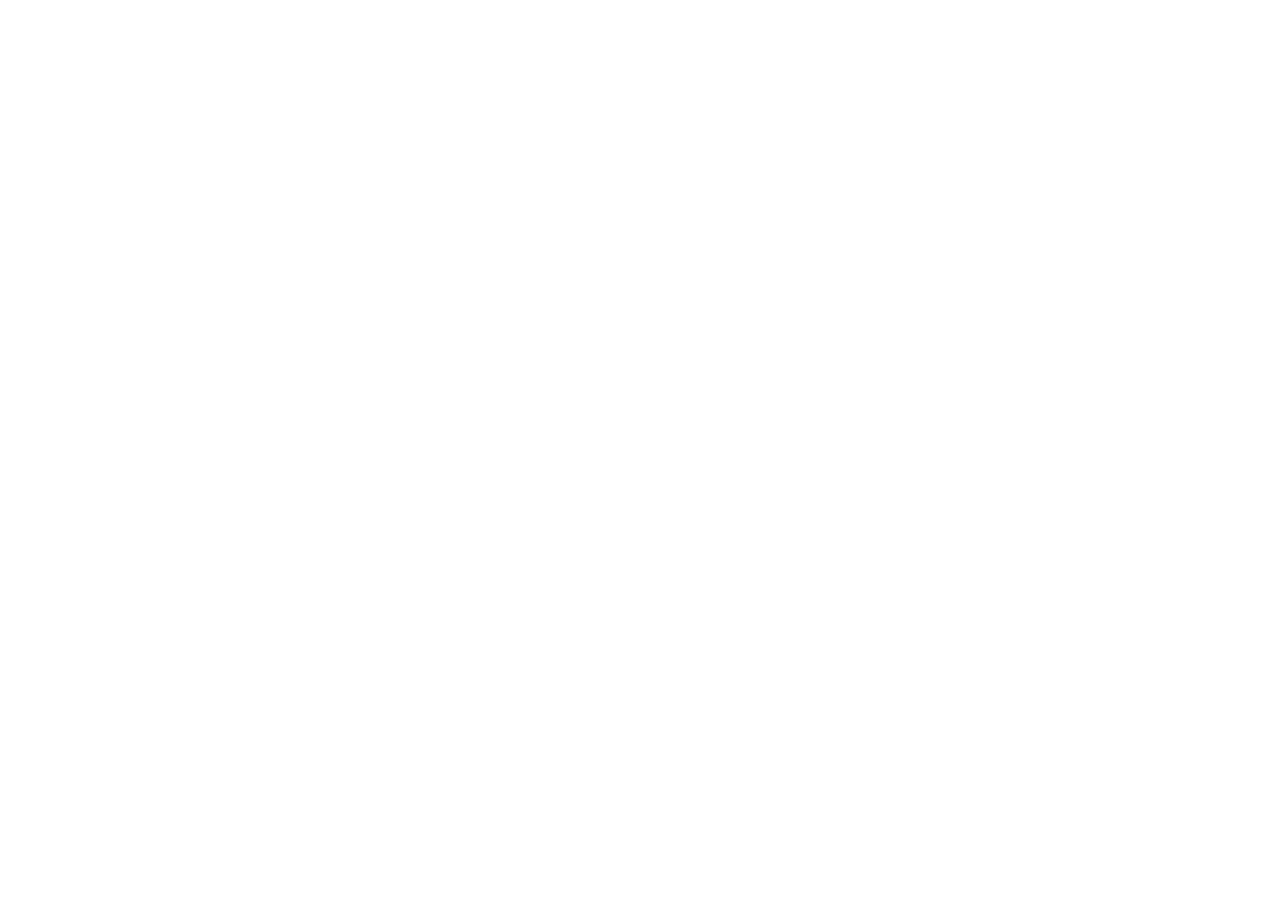
==== index.html @ 7758364e "added base files" ====
<!DOCTYPE html>
<html lang="en">
<head>
    <meta charset="UTF-8">
    <meta name="viewport" content="width=device-width, initial-scale=1.0">
    <title>Document</title>
</head>
<body>
    
</body>
</html>
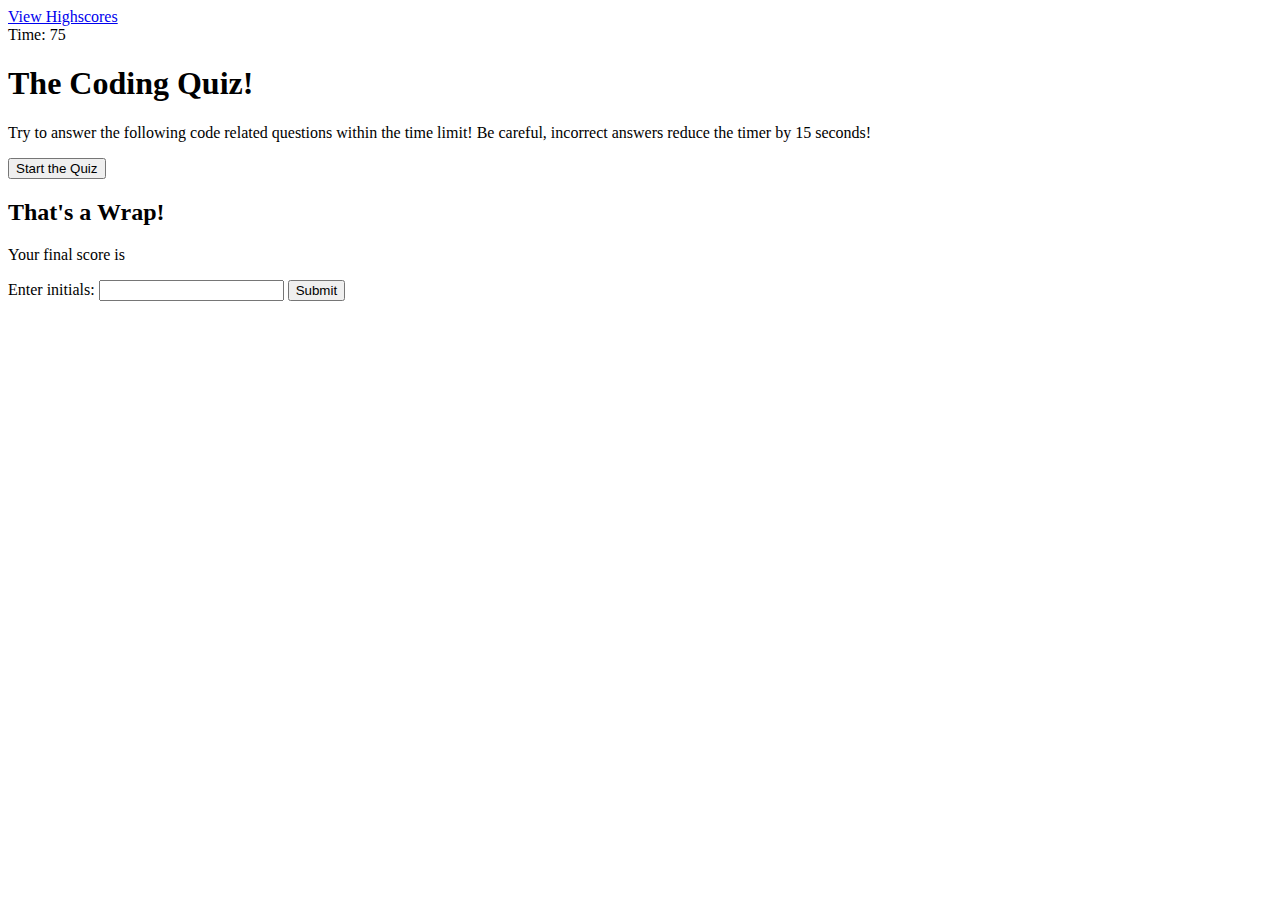
==== commit de2e4f05: "added highscores.js and javascript to main code" ====
--- a/index.html
+++ b/index.html
@@ -3,9 +3,35 @@
 <head>
     <meta charset="UTF-8">
     <meta name="viewport" content="width=device-width, initial-scale=1.0">
-    <title>Document</title>
+    <title>Coding Quiz</title>
+    <link rel="stylesheet" href="./assets/style.css">
 </head>
+
 <body>
-    
+    <section class="scores"><a href="highscores.html">View Highscores</a></section>
+
+    <section class="timer">Time: <span id="timer-count">75</span></section> 
+
+
+    <section class="wrapper">
+        <section id="start-screen" class="start">
+            <h1>The Coding Quiz!</h1>
+            <p>Try to answer the following code related questions within the time limit! Be careful, incorrect answers reduce the timer by 15 seconds!</p>
+            <button id="start-button">Start the Quiz</button>
+        </section>
+        <section id="questions" class="hide">
+            <h2 id="question-title"></h2>
+            <section id="choices" class="choices"></section>
+        </section>
+        <section id="end-screen" class="hide">
+            <h2>That's a Wrap!</h2>
+            <p>Your final score is <span id="final-score"></span></p>
+            <p>Enter initials: <input type="text" id="initials" max="3">
+            <button id="submit">Submit</button></p>
+        </section>
+        
+    </section>
+    <script src="./assets/script.js"></script>
+    <script src="./assets/highscores.js"></script>
 </body>
 </html>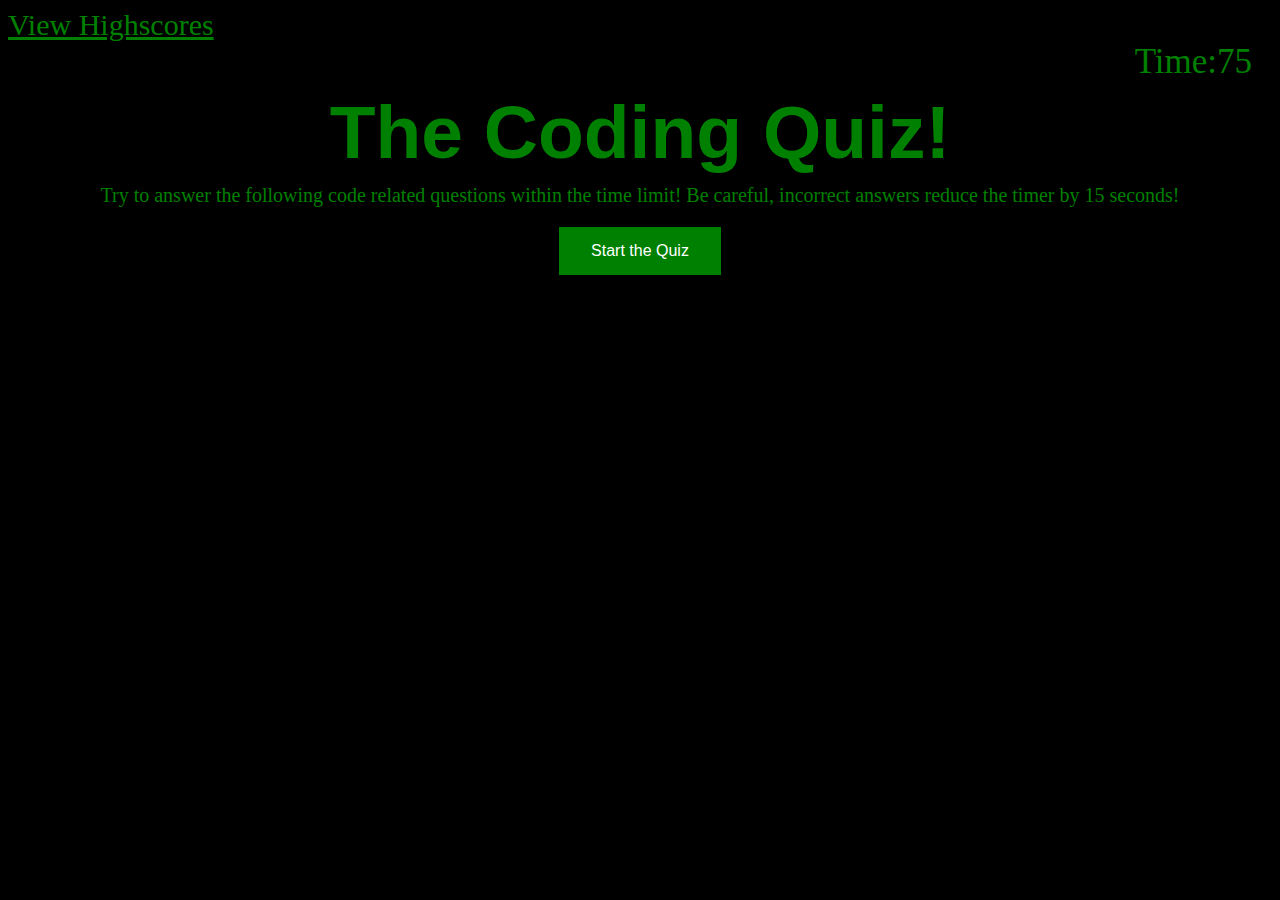
==== commit 806a2df7: "added css style" ====
--- a/index.html
+++ b/index.html
@@ -8,7 +8,7 @@
 </head>
 
 <body>
-    <section class="scores"><a href="highscores.html">View Highscores</a></section>
+    <section class="scores"><a href="highscores.html">View Highscores</a> </section>
 
     <section class="timer">Time: <span id="timer-count">75</span></section> 
 
@@ -26,7 +26,7 @@
         <section id="end-screen" class="hide">
             <h2>That's a Wrap!</h2>
             <p>Your final score is <span id="final-score"></span></p>
-            <p>Enter initials: <input type="text" id="initials" max="3">
+            <p>Enter Initials: <input type="text" id="initials" max="3">
             <button id="submit">Submit</button></p>
         </section>
         
--- a/assets/style.css
+++ b/assets/style.css
@@ -0,0 +1,101 @@
+* {
+    color: green;
+    background-color: black;
+    
+}
+
+h1{
+    font-family: Arial, Helvetica, sans-serif;
+    font-size: 75px;
+    text-align: center;
+    color: green;
+    background-color: black;
+    line-height: 1px;
+}
+
+h2{ 
+    font-size: 50px;
+}
+
+.scores a{
+    display: inline;
+    font-size: 30px;
+}
+.timer {
+    display: flex;
+    flex-direction: row;
+    justify-content: flex-end;
+    font-size: 35px;
+    padding-right: 20px;
+}
+.wrapper {
+    font-size: 20px;
+    text-align: center;
+}
+.hide {
+    display: none;
+  }
+#start-button {
+    background-color: green;
+    border: none;
+    color: white;
+    padding: 15px 32px;
+    text-align: center;
+    text-decoration: none;
+    display: inline-block;
+    font-size: 16px;
+  }
+  #start-button {
+    background-color: green;
+    border: none;
+    color: white;
+    padding: 15px 32px;
+    text-align: center;
+    text-decoration: none;
+    display: inline-block;
+    font-size: 16px;
+  }#start-button {
+    background-color: green;
+    border: none;
+    color: white;
+    padding: 15px 32px;
+    text-align: center;
+    text-decoration: none;
+    display: inline-block;
+    font-size: 16px;
+  }#start-button {
+    background-color: green;
+    border: none;
+    color: white;
+    padding: 15px 32px;
+    text-align: center;
+    text-decoration: none;
+    display: inline-block;
+    font-size: 16px;
+  }
+  #start-button:hover {
+    background-color: lightgreen
+  }
+  #high-scores-list {
+    text-align: center;
+    list-style: none;
+    font-size: 25px;
+  }
+
+  #choices button {
+    background-color: green;
+    border: 2px;
+    color: white;
+    padding: 10px 20px;
+    margin: 5px;
+    font-size: 16px;
+    cursor: pointer;
+  }
+  
+  #choices button:hover {
+    background-color: lightgreen;
+  }
+  
+  #choices button:active {
+    background-color: green;
+  }